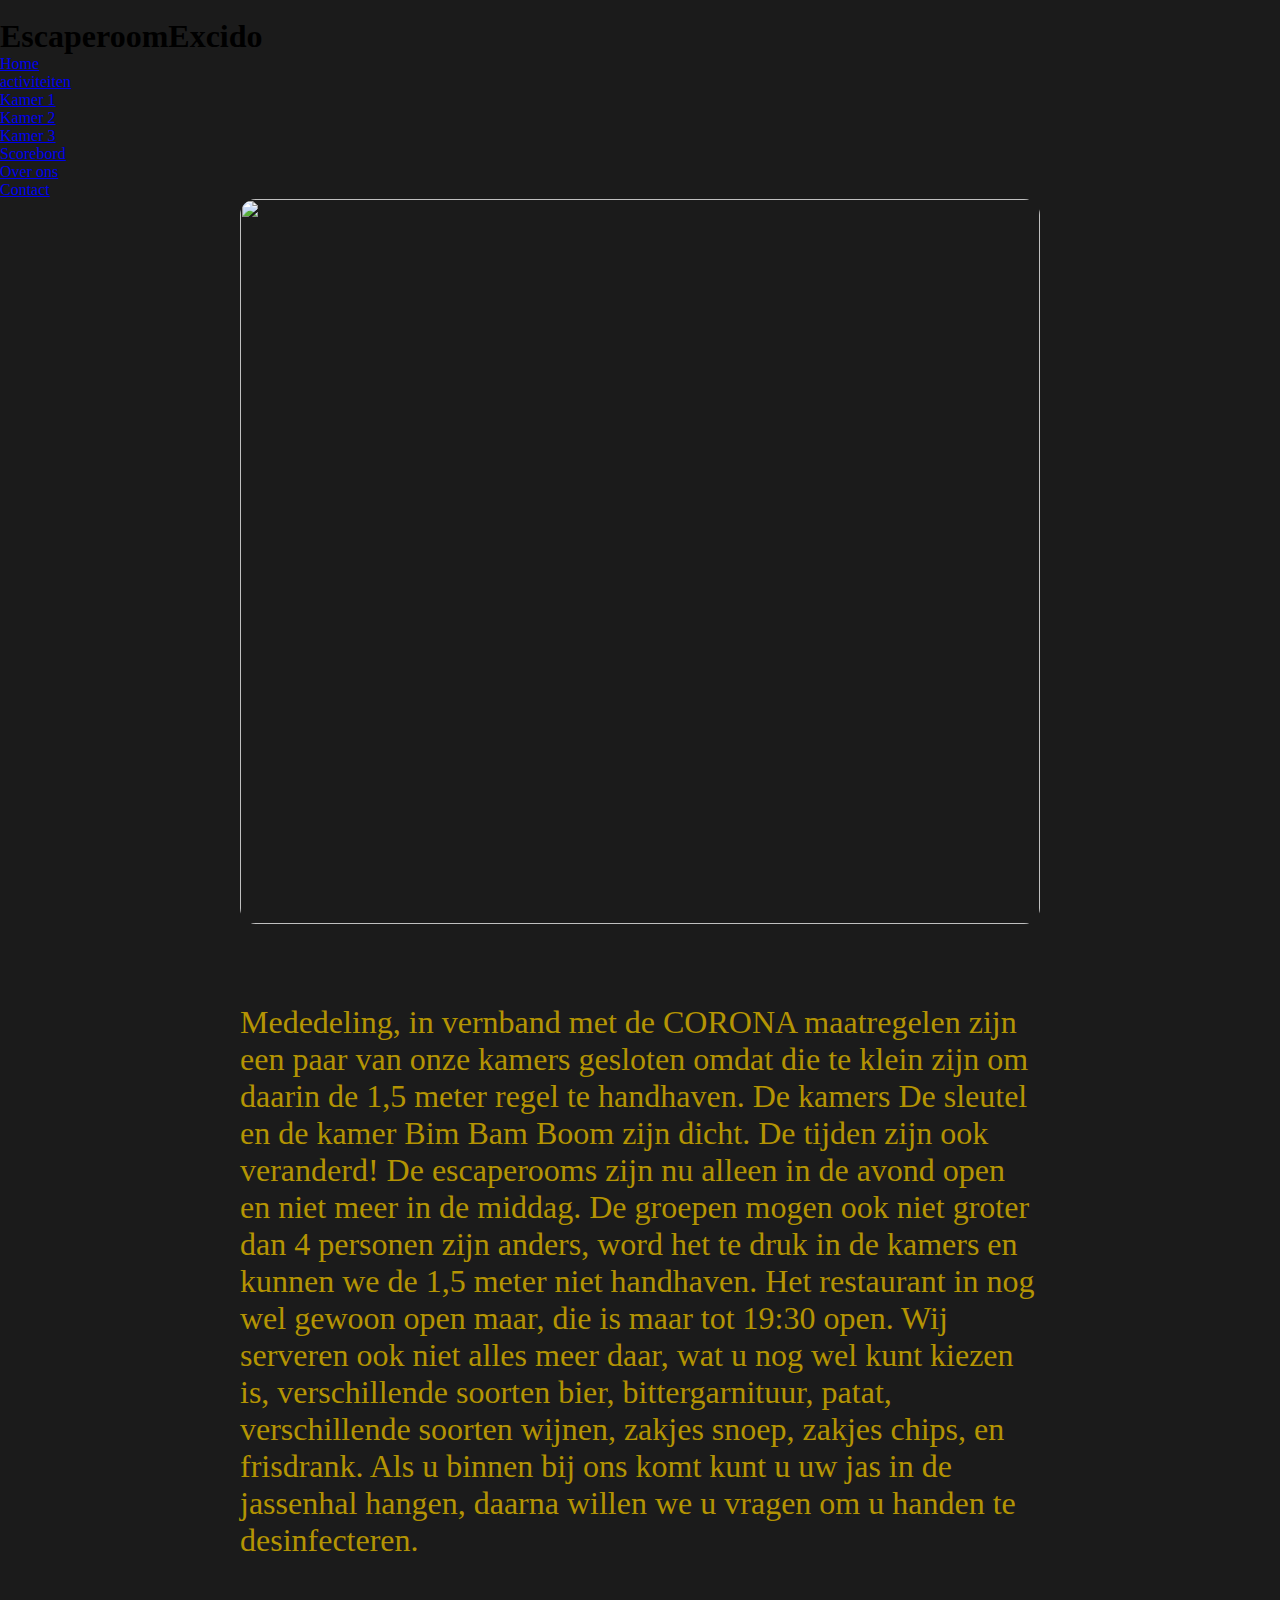
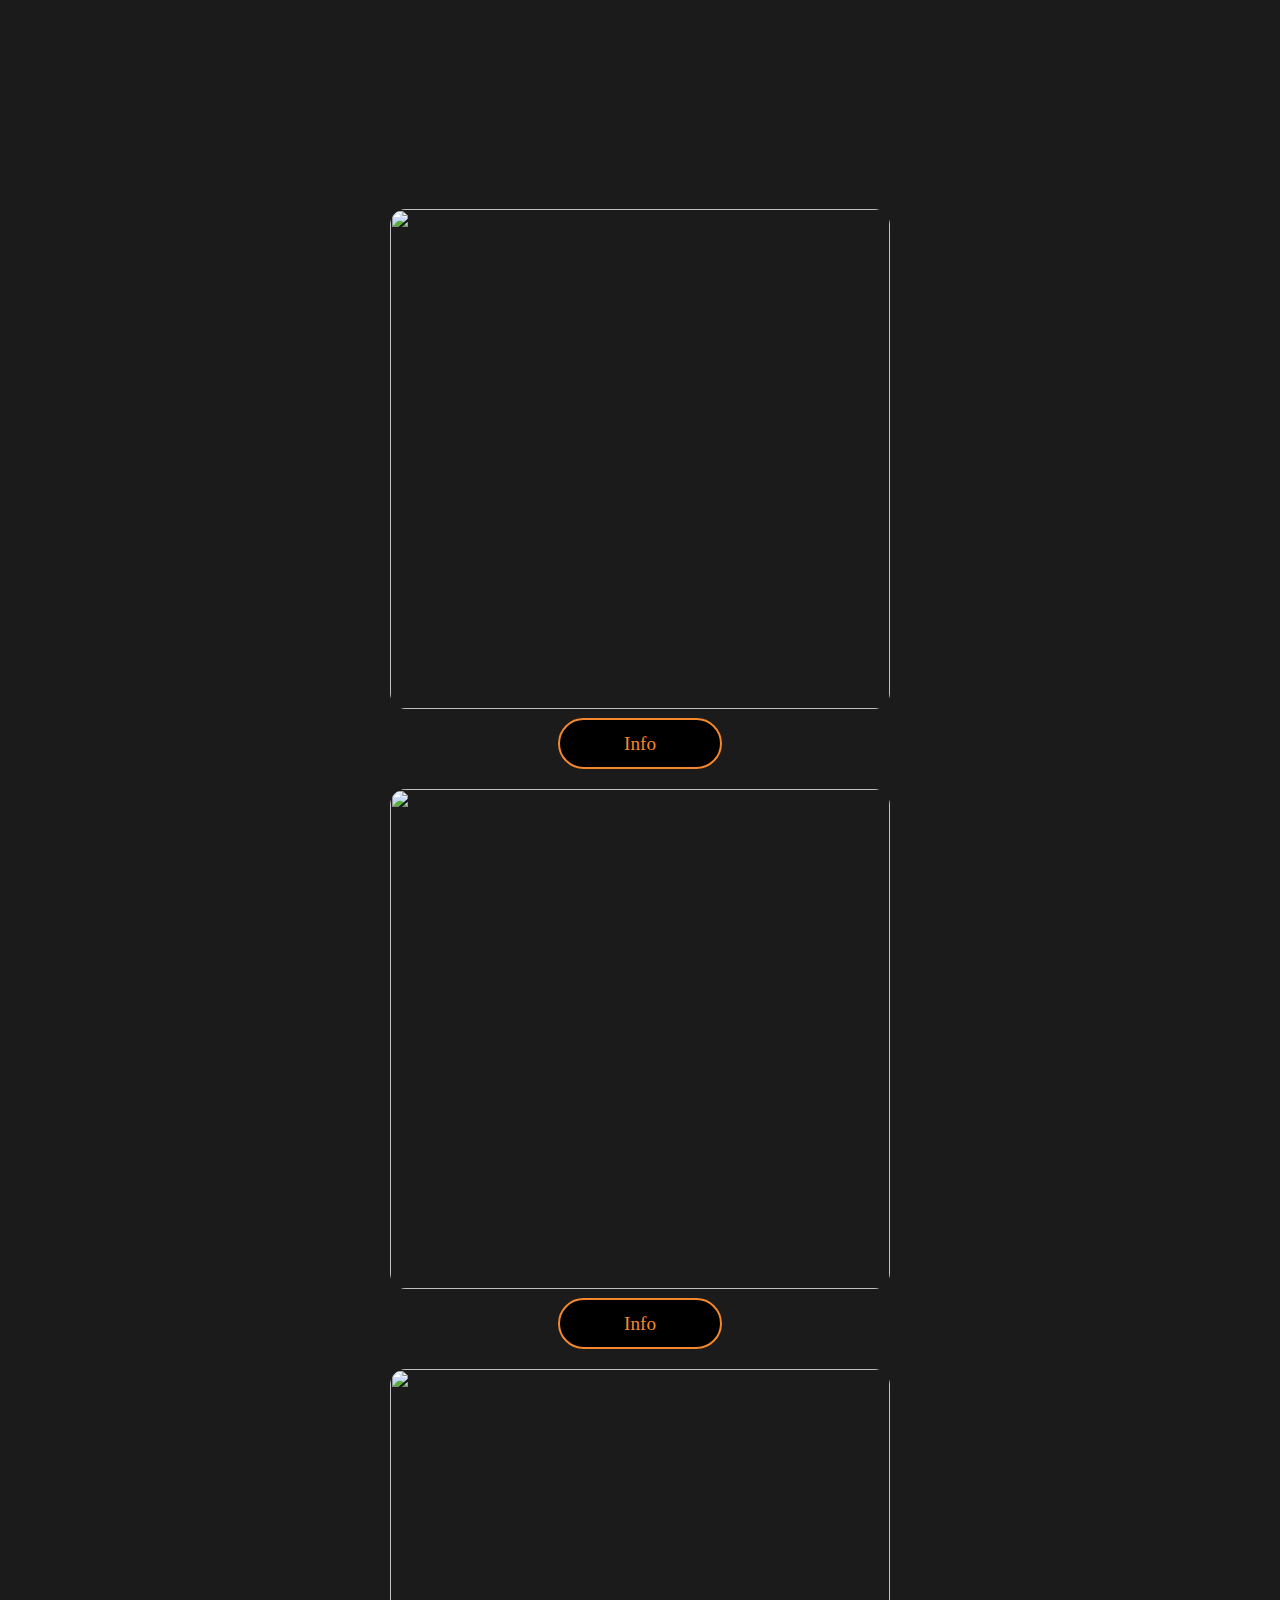
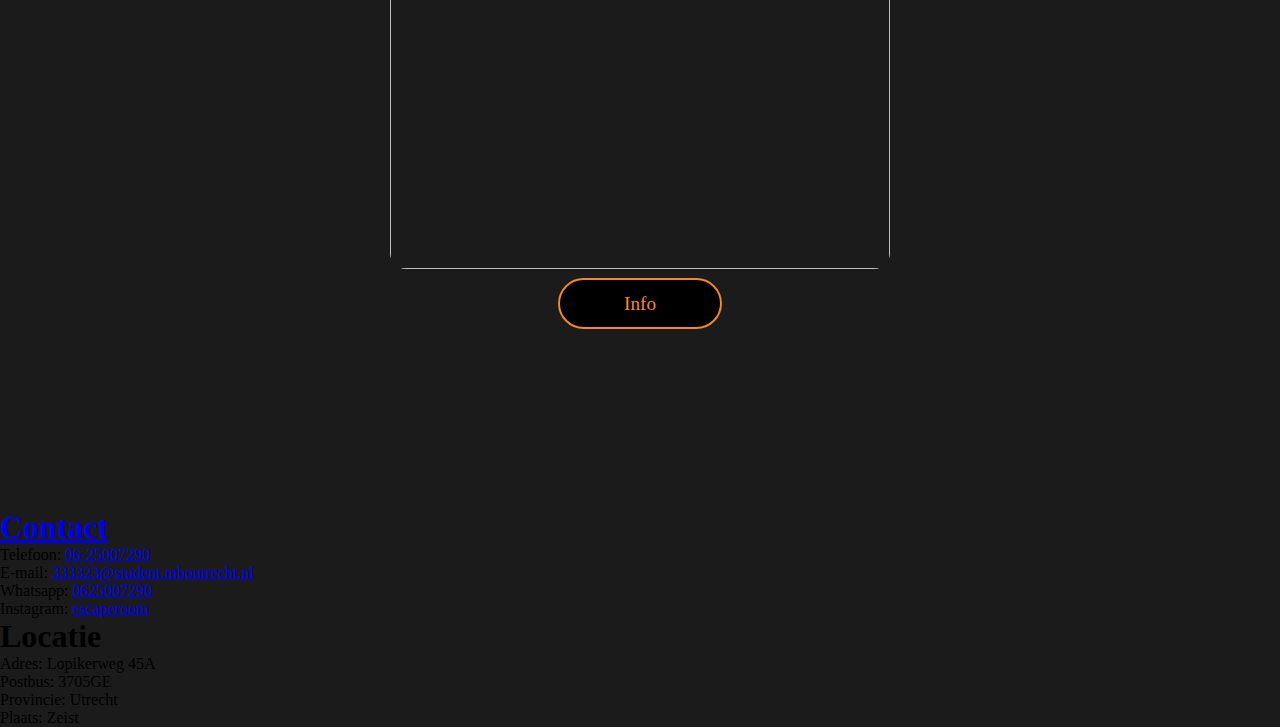
==== index.html @ 75c596cc "Geen idee wat ik heb aangepast maar eerste piemel in mijn kont" ====
<!DOCTYPE html>
<html lang="en">

<head>
    <meta charset="UTF-8">
    <meta http-equiv="X-UA-Compatible" content="IE=edge">
    <meta name="viewport" content="width=device-width, initial-scale=1.0">
    
    <link rel="preconnect" href="https://fonts.googleapis.com">
    <link rel="stylesheet" href="../css/navbar.css">
    <link rel="stylesheet" href="../css/style.css">
    <link rel="stylesheet" href="../css/footer.css">
    <script src="../script.js"></script>

    <link rel="shortcut icon" href="../IMG/Logo top.png" type="image/x-icon">
    <title>Exido</title>
</head>

<body>

    <header>
        <nav>
            <img id="logo" src="../IMG/Logo.png" alt="">
            <h1 id="title">Escaperoom<span>Excido</span></h1>
            <a href="#" class="toggle-button" onclick="navbar()">
                <span class="bar"></span>
                <span class="bar"></span>
                <span class="bar"></span>
            </a>
            <ul>
                <li><a href="index.html">Home</a></li>
                <li><a href="#">activiteiten</a>
                    <ul>
                        <li><a href="index/kamer1.html">Kamer 1</a></li>
                        <li><a href="index/kamer2.html">Kamer 2</a></li>
                        <li><a href="index/kamer3.html">Kamer 3</a></li>
                    </ul>
                </li>
                <li><a href="index/score.html">Scorebord</a></li>
                <li><a href="index/overons.html">Over ons</a></li>
                <li><a href="index/contact.html">Contact</a></li>
            </ul>
        </nav>
    </header>

    <div class="up">
        <div class="row">
            <div class="column">
                <img id="first-img" src="../IMG/Escape Room Buitenkant.jpg" alt="">
            </div>
            <div class="column">
                <p id="colorOrange">Mededeling, in vernband met de CORONA maatregelen zijn een paar van onze kamers
                    gesloten omdat die te klein zijn om daarin de 1,5 meter regel te handhaven. De kamers De sleutel en
                    de kamer Bim Bam Boom zijn dicht. De tijden zijn ook veranderd! De escaperooms zijn nu alleen in de
                    avond open en niet meer in de middag. De groepen mogen ook niet groter dan 4 personen zijn anders,
                    word het te druk in de kamers en kunnen we de 1,5 meter niet handhaven. Het restaurant in nog wel
                    gewoon open maar, die is maar tot 19:30 open. Wij serveren ook niet alles meer daar, wat u nog wel
                    kunt kiezen is, verschillende soorten bier, bittergarnituur, patat, verschillende soorten wijnen,
                    zakjes snoep, zakjes chips, en frisdrank. Als u binnen bij ons komt kunt u uw jas in de jassenhal
                    hangen, daarna willen we u vragen om u handen te desinfecteren.
                </p>
            </div>
        </div>
    </div>

    <div class="down">
        <div class="row">
            <div class="column">
                <img src="../IMG/kamer1.jpg" alt="">
                <a href="kamer1.html">Info</a>
            </div>

            <div class="column">
                <img src="../IMG/kamer2.jpg" alt="">
                <a href="kamer2.html">Info</a>
            </div>

            <div class="column">
                <img src="../IMG/kamer3.jpg" alt="">
                <a href="kamer3.html">Info</a>
            </div>
        </div>
    </div>

    <footer>
        <div class="row">
            <div class="column side">
                <ul>
                    <h1><a href="../index/contact.html">Contact</a></h1>
                    <li>
                        <p>Telefoon: <a href="tel: 0625007290">06-25007290</a></p>
                    </li>
                    <li>
                        <p>E-mail: <a href="mailto:333323@student.mboutrecht.nl">333323@student.mboutrecht.nl</a></p>
                    </li>
                    <li>
                        <p>Whatsapp: <a href="tel: 0625007290">0625007290</a></p>
                    </li>
                    <li>
                        <p>Instagram: <a href="https://www.instagram.com/escaperoom/">escaperoom</a></p>
                    </li>
                </ul>
            </div>

            <div class="column mid">
                <ul>
                    <h1>Locatie</h1>
                    <li>
                        <p>Adres: Lopikerweg 45A</a></p>
                    </li>
                    <li>
                        <p>Postbus: 3705GE</p>
                    </li>
                    <li>
                        <p>Provincie: Utrecht</p>
                    </li>
                    <li>
                        <p>Plaats: Zeist</p>
                    </li>
                </ul>
            </div>
        </div>
    </footer>

</body>

</html>
---- css/style.css ----
body, * {
    padding: 0;
    margin: 0;
}

body {
    background-color: #1b1b1b;
} 

/* Begin Home pagina */

/* Bovenste helft Plaatje en text */

#colorOrange {
    color: rgb(180, 148, 3);
    font-size: 2rem;
}

.up .row {
    display: flex;
    flex-direction: row;
    justify-content: space-evenly;
}

.up .row .column {
    width: 800px;
    height: 725px;
    margin-bottom: 5rem;
}

.up .row .column img,
.down .row .column img {
    height: 100%;
    width: 100%;
    border-radius: 1rem;
}


/* Onderste helft 3 plaatjes */

.down {
    margin: 0 0 10rem 0;
}

.down .row {
    display: flex;
    flex-direction: row;
    justify-content: space-evenly;
}

.down .row .column {
    width: 500px;
    height: 500px;
    margin-bottom: 5rem;
    text-align: center;
}

.down .row .column img {
    margin-bottom: 1.5rem;
}

.down .row .column a {
    padding: .8rem 4rem;
    text-decoration: none;
    font-size: 1.2rem;
    text-align: center;
    background-color: rgb(0, 0, 0);
    color: #f5882d;
    border-radius: 2rem;
    border: 2px solid transparent;
    border-color: #f5882d;
}

.down .row .column a:hover {
    color: white;
    border-color: white;
    transition: .5s;
    cursor: pointer;
}


/* Responive maken */

@media only screen and (max-width: 1600px) {
    .up .row {
        flex-direction: column;
        align-items: center;
    }

    .down .row {
        flex-direction: column;
        align-items: center;
    }
}

@media only screen and (max-width: 800px) {
    .up .row .column {
        width: 700px;
        height: 700px;
    }
}

@media only screen and (max-width: 700px) {
    .up .row .column {
        width: 600px;
        height: 600px;
    }

    .up .row {
        margin-bottom: 5rem;
    }
}

@media only screen and (max-width: 600px) {
    .up .row .column,
    .down .row .column {
        width: 500px;
        height: 500px;
    }

    .up .row {
        margin-bottom: 23rem;
    }
}

@media only screen and (max-width: 500px) {
    .up .row .column,
    .down .row .column {
        width: 400px;
        height: 400px;
    }

    .up .row {
        margin-bottom: 43rem;
    }
}

@media only screen and (max-width: 400px) {
    .up .row .column,
    .down .row .column {
        width: 300px;
        height: 300px;
    }

    .up .row {
        margin-bottom: 78em;
    }
}

@media only screen and (max-width: 300px) {
    .up .row .column,
    .down .row .column {
        width: 200px;
        height: 200px;
    }

    .up .row {
        margin-bottom: 133rem;
    }
}

/* Einde Home pagina */

/* Begin Score pagina */

/* ScoreFormulier */

    form {
        width: 30rem;
        background-color: black;
        margin: 0 auto;
        padding: 2rem 0;
        border-radius: 2rem;
    }

    form .center {
        display: flex;
        flex-direction: column;
        align-items: center;
        justify-content: center;
    }

    #score-formulier {
        color: rgb(180, 148, 3);
        margin-bottom: 2rem;
        text-align: center;
    }

    form .center label {
        color: rgb(180, 148, 3);
        font-size: 1.2rem;
        width: 20rem;
        display: flex;
        justify-content: flex-start;
    }

    form .center input {
        font-size: 1rem;
        width: 20rem;
        height: 2.5rem;
        margin-bottom: .2rem;
    }

    form .center #button_1 {
        width: 7rem;
        height: 2.5rem;
        background-color: black;
        color: rgb(180, 148, 3);
        border-radius: 2rem;
        border: 2px solid transparent;
        border-color: #f5882d;
    }

    form .center #button_1:hover {
        color: white;
        border-color: white;
        transition: .5s;
        cursor: pointer;
    }

    @media only screen and (max-width: 600px) {
        form {
            width: 80vw;
        }

        form .center label {
            width: 53vw;
        }

        form .center input {
            width: 53vw;
        }
    }

    @media only screen and (max-width: 400px) {
        #score-formulier {
            font-size: 8vw;
        }
    }

    /* Eind Scoreformulier */

/* Einde Score pagina */
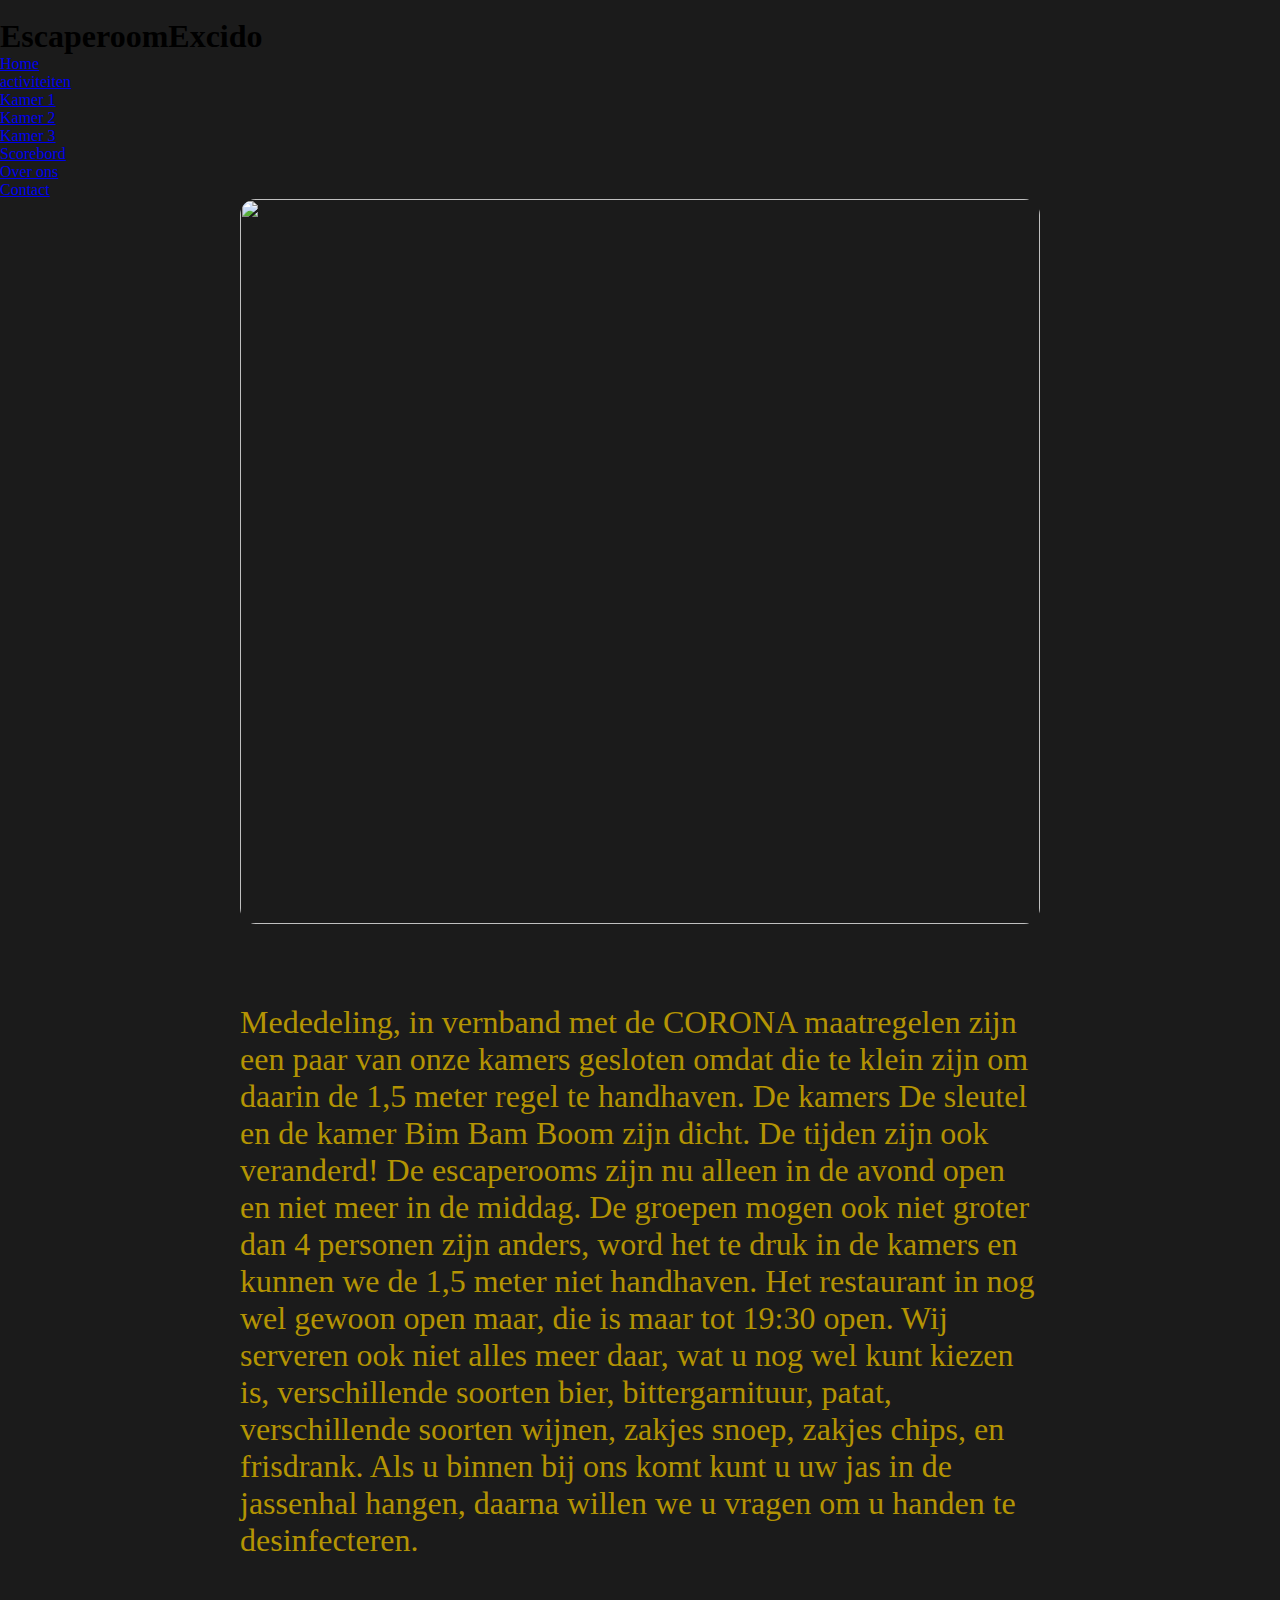
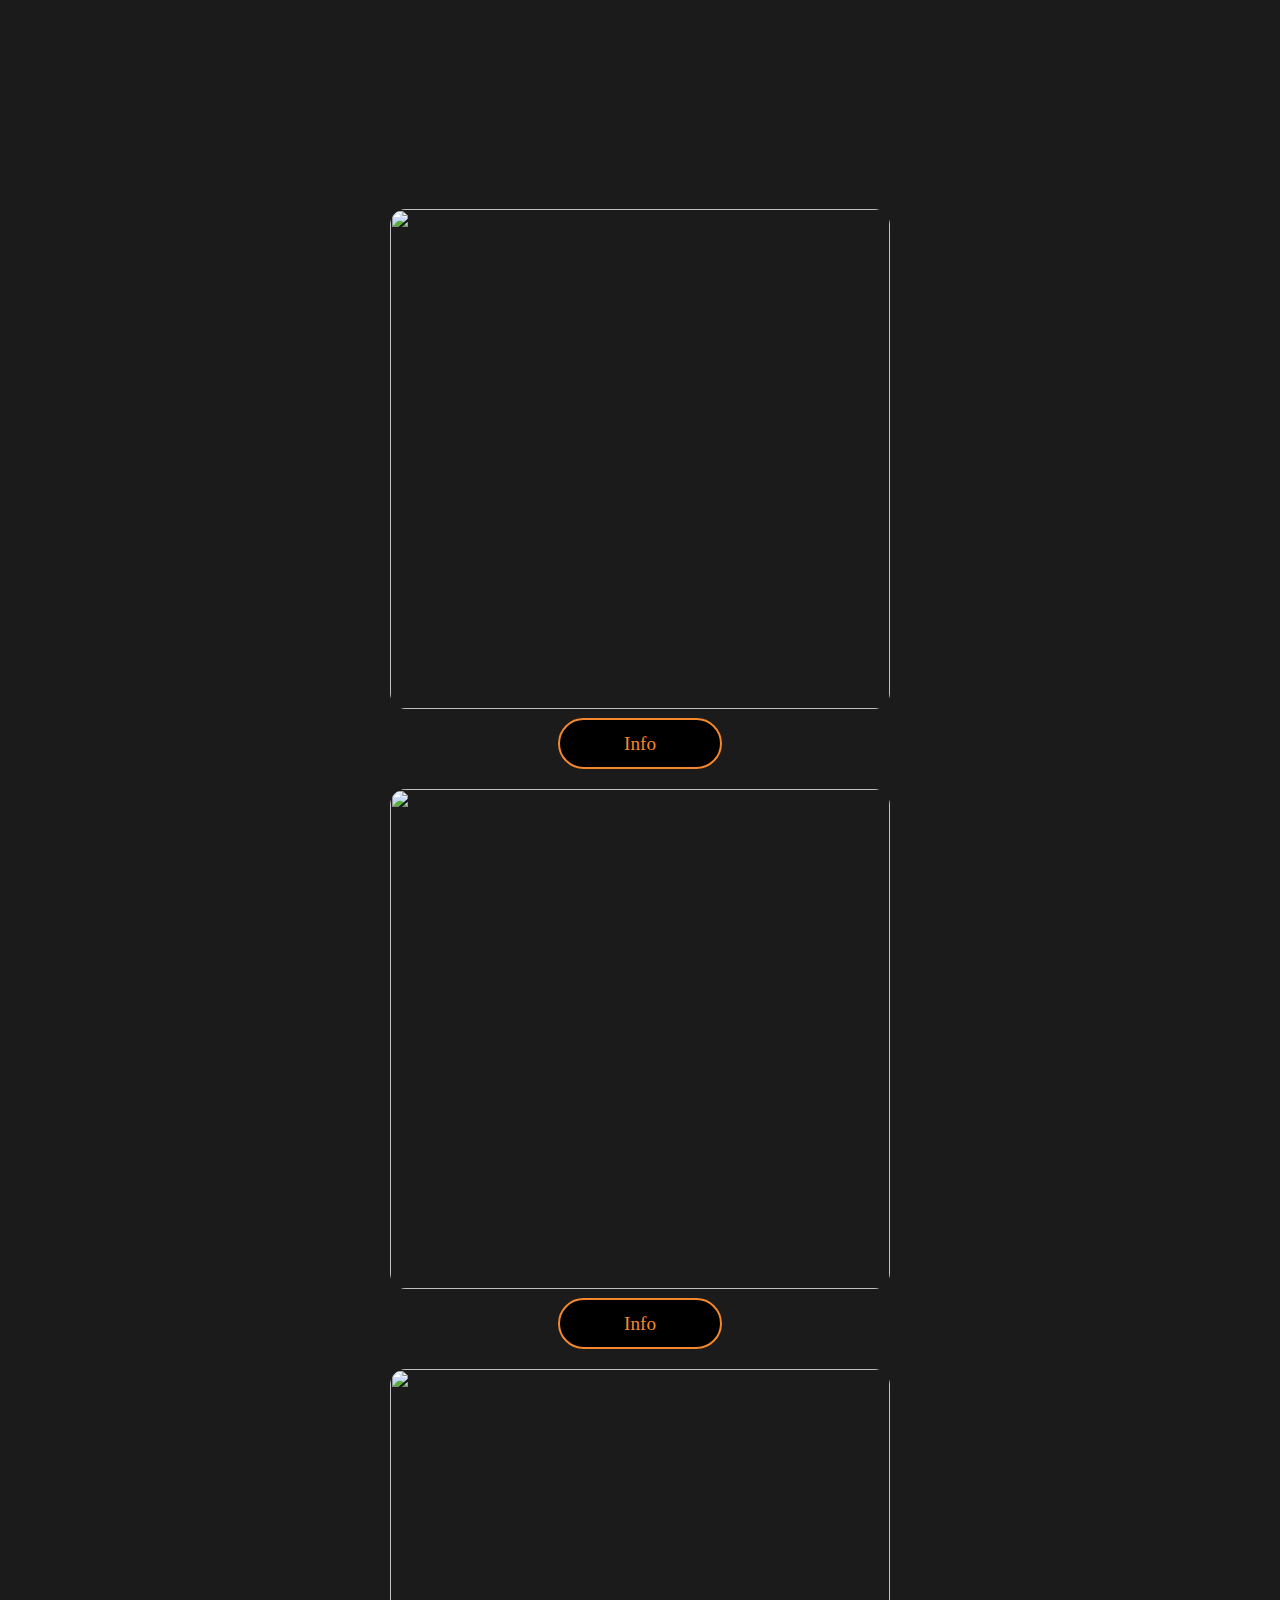
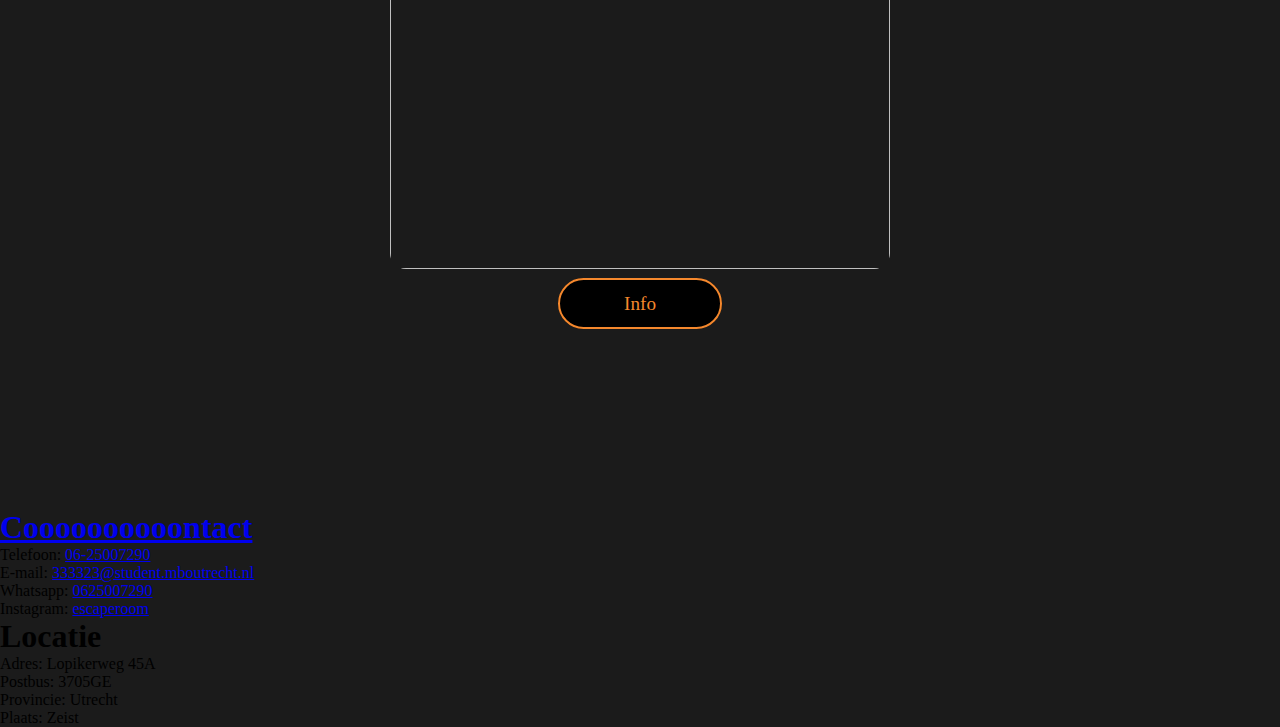
==== commit 43076481: "Home page gefixt" ====
--- a/index.html
+++ b/index.html
@@ -7,12 +7,12 @@
     <meta name="viewport" content="width=device-width, initial-scale=1.0">
     
     <link rel="preconnect" href="https://fonts.googleapis.com">
-    <link rel="stylesheet" href="../css/navbar.css">
-    <link rel="stylesheet" href="../css/style.css">
-    <link rel="stylesheet" href="../css/footer.css">
+    <link rel="stylesheet" href="./css/navbar.css">
+    <link rel="stylesheet" href="./css/style.css">
+    <link rel="stylesheet" href="./css/footer.css">
     <script src="../script.js"></script>
 
-    <link rel="shortcut icon" href="../IMG/Logo top.png" type="image/x-icon">
+    <link rel="shortcut icon" href="./IMG/Logo top.png" type="image/x-icon">
     <title>Exido</title>
 </head>
 
@@ -20,7 +20,7 @@
 
     <header>
         <nav>
-            <img id="logo" src="../IMG/Logo.png" alt="">
+            <img id="logo" src="./IMG/Logo.png" alt="">
             <h1 id="title">Escaperoom<span>Excido</span></h1>
             <a href="#" class="toggle-button" onclick="navbar()">
                 <span class="bar"></span>
@@ -46,7 +46,7 @@
     <div class="up">
         <div class="row">
             <div class="column">
-                <img id="first-img" src="../IMG/Escape Room Buitenkant.jpg" alt="">
+                <img id="first-img" src="./IMG/Escape Room Buitenkant.jpg" alt="">
             </div>
             <div class="column">
                 <p id="colorOrange">Mededeling, in vernband met de CORONA maatregelen zijn een paar van onze kamers
@@ -66,17 +66,17 @@
     <div class="down">
         <div class="row">
             <div class="column">
-                <img src="../IMG/kamer1.jpg" alt="">
+                <img src="./IMG/kamer1.jpg" alt="">
                 <a href="kamer1.html">Info</a>
             </div>
 
             <div class="column">
-                <img src="../IMG/kamer2.jpg" alt="">
+                <img src="./IMG/kamer2.jpg" alt="">
                 <a href="kamer2.html">Info</a>
             </div>
 
             <div class="column">
-                <img src="../IMG/kamer3.jpg" alt="">
+                <img src="./IMG/kamer3.jpg" alt="">
                 <a href="kamer3.html">Info</a>
             </div>
         </div>
@@ -86,7 +86,7 @@
         <div class="row">
             <div class="column side">
                 <ul>
-                    <h1><a href="../index/contact.html">Contact</a></h1>
+                    <h1><a href="../index/contact.html">Coooooooooontact</a></h1>
                     <li>
                         <p>Telefoon: <a href="tel: 0625007290">06-25007290</a></p>
                     </li>
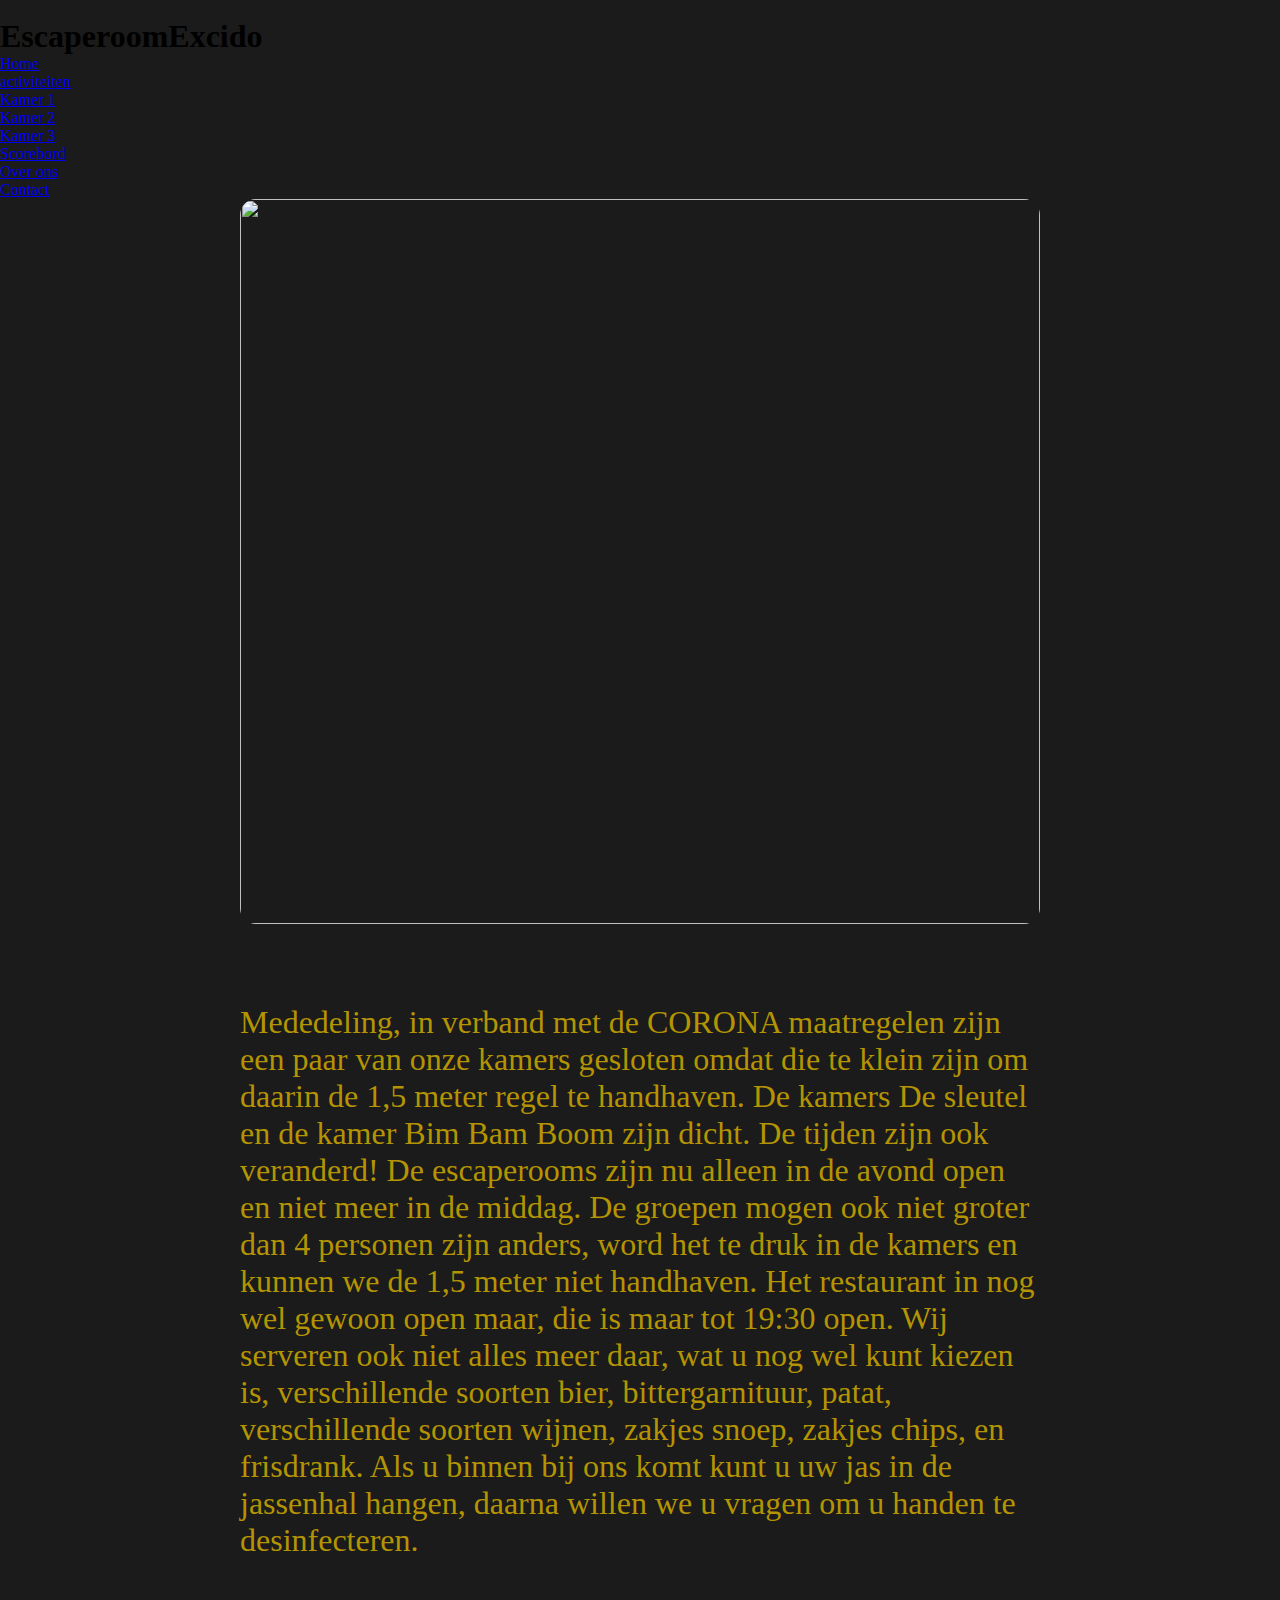
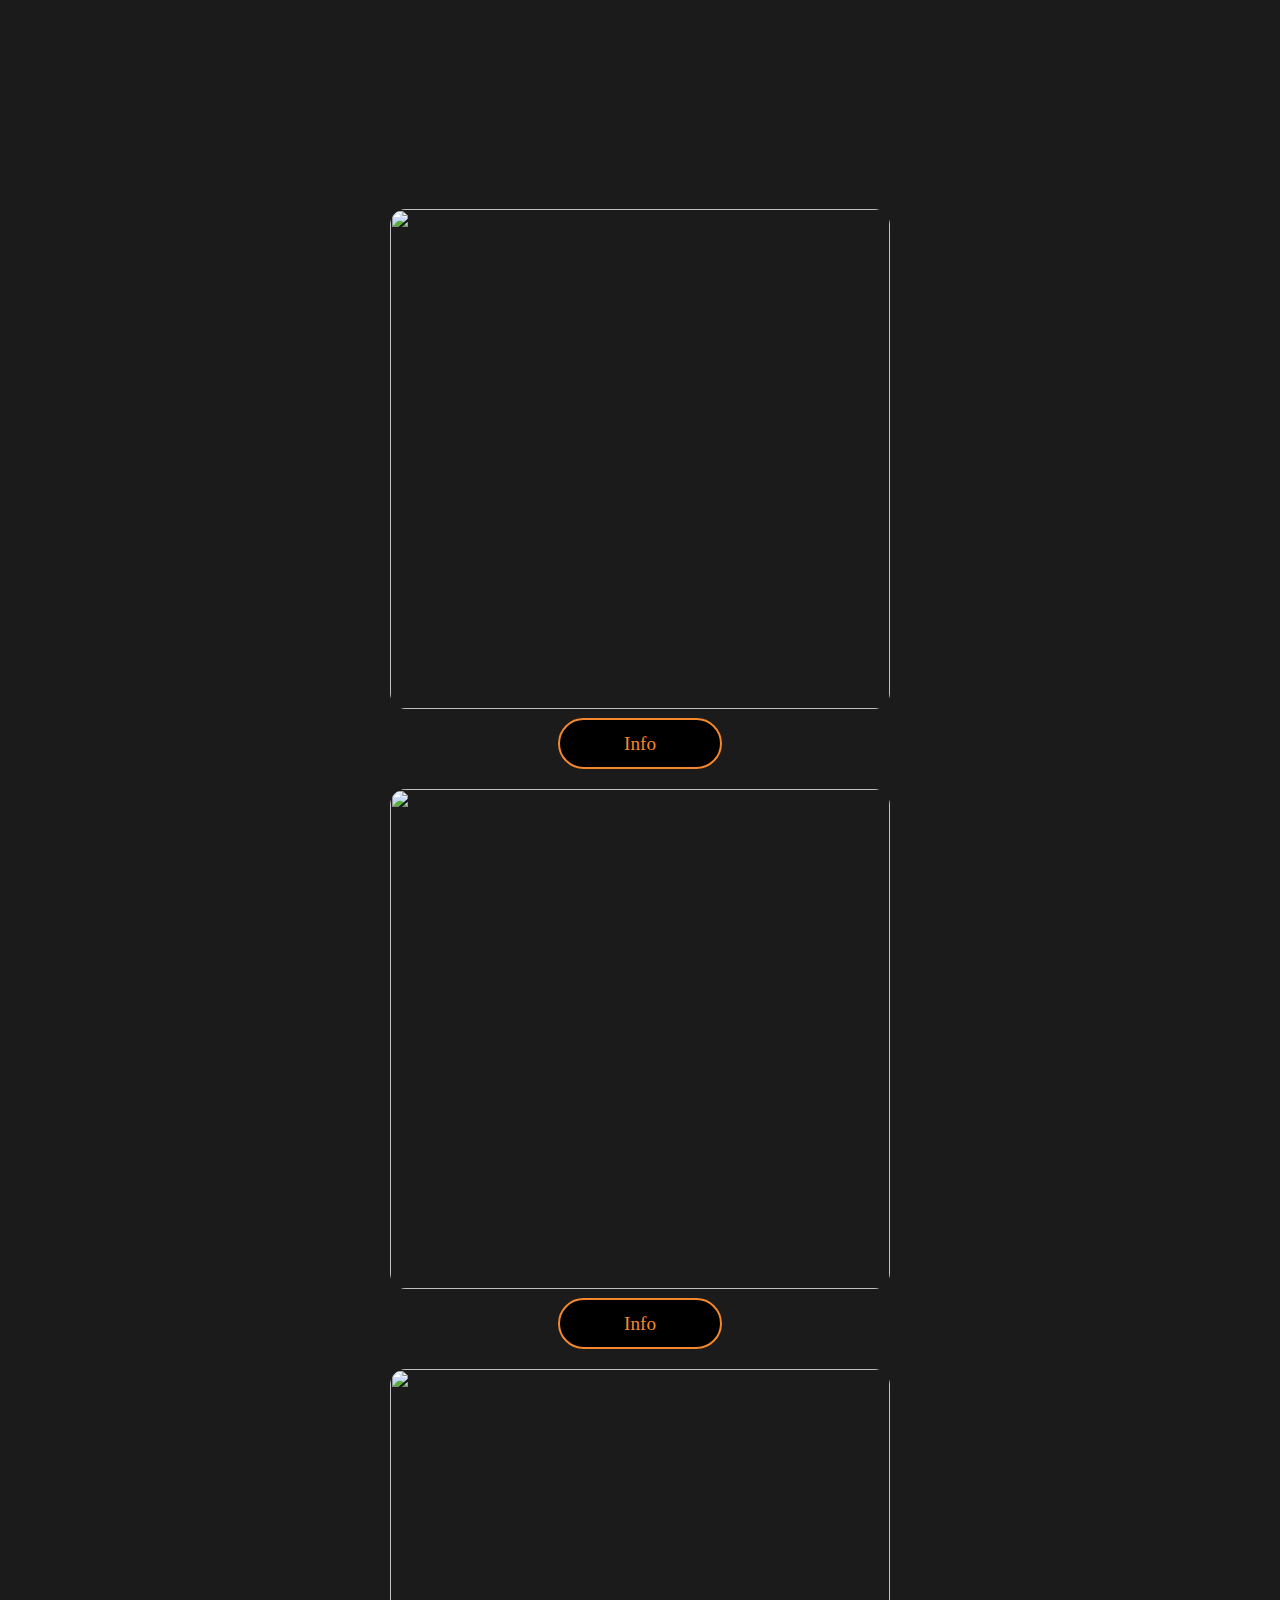
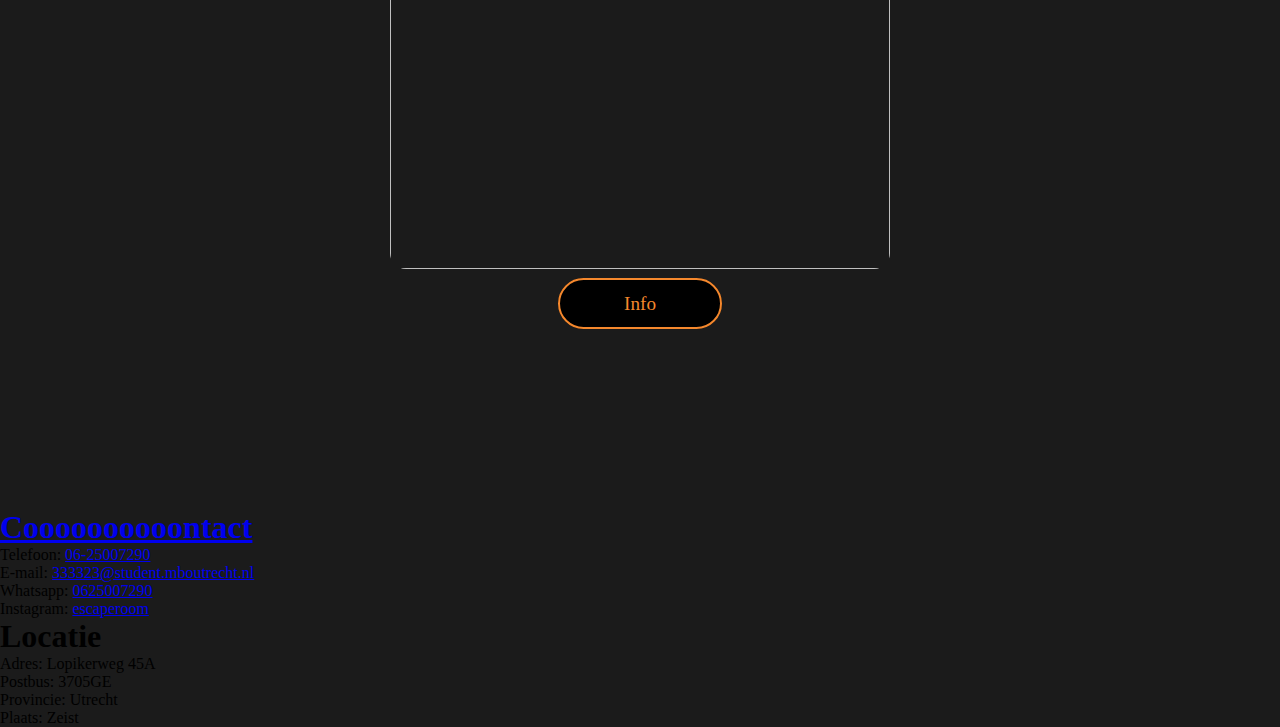
==== commit 12ef2aa5: "Css van kamers aangepast + spellingsfouten weg gehaald" ====
--- a/index.html
+++ b/index.html
@@ -49,7 +49,7 @@
                 <img id="first-img" src="./IMG/Escape Room Buitenkant.jpg" alt="">
             </div>
             <div class="column">
-                <p id="colorOrange">Mededeling, in vernband met de CORONA maatregelen zijn een paar van onze kamers
+                <p id="colorOrange">Mededeling, in verband met de CORONA maatregelen zijn een paar van onze kamers
                     gesloten omdat die te klein zijn om daarin de 1,5 meter regel te handhaven. De kamers De sleutel en
                     de kamer Bim Bam Boom zijn dicht. De tijden zijn ook veranderd! De escaperooms zijn nu alleen in de
                     avond open en niet meer in de middag. De groepen mogen ook niet groter dan 4 personen zijn anders,
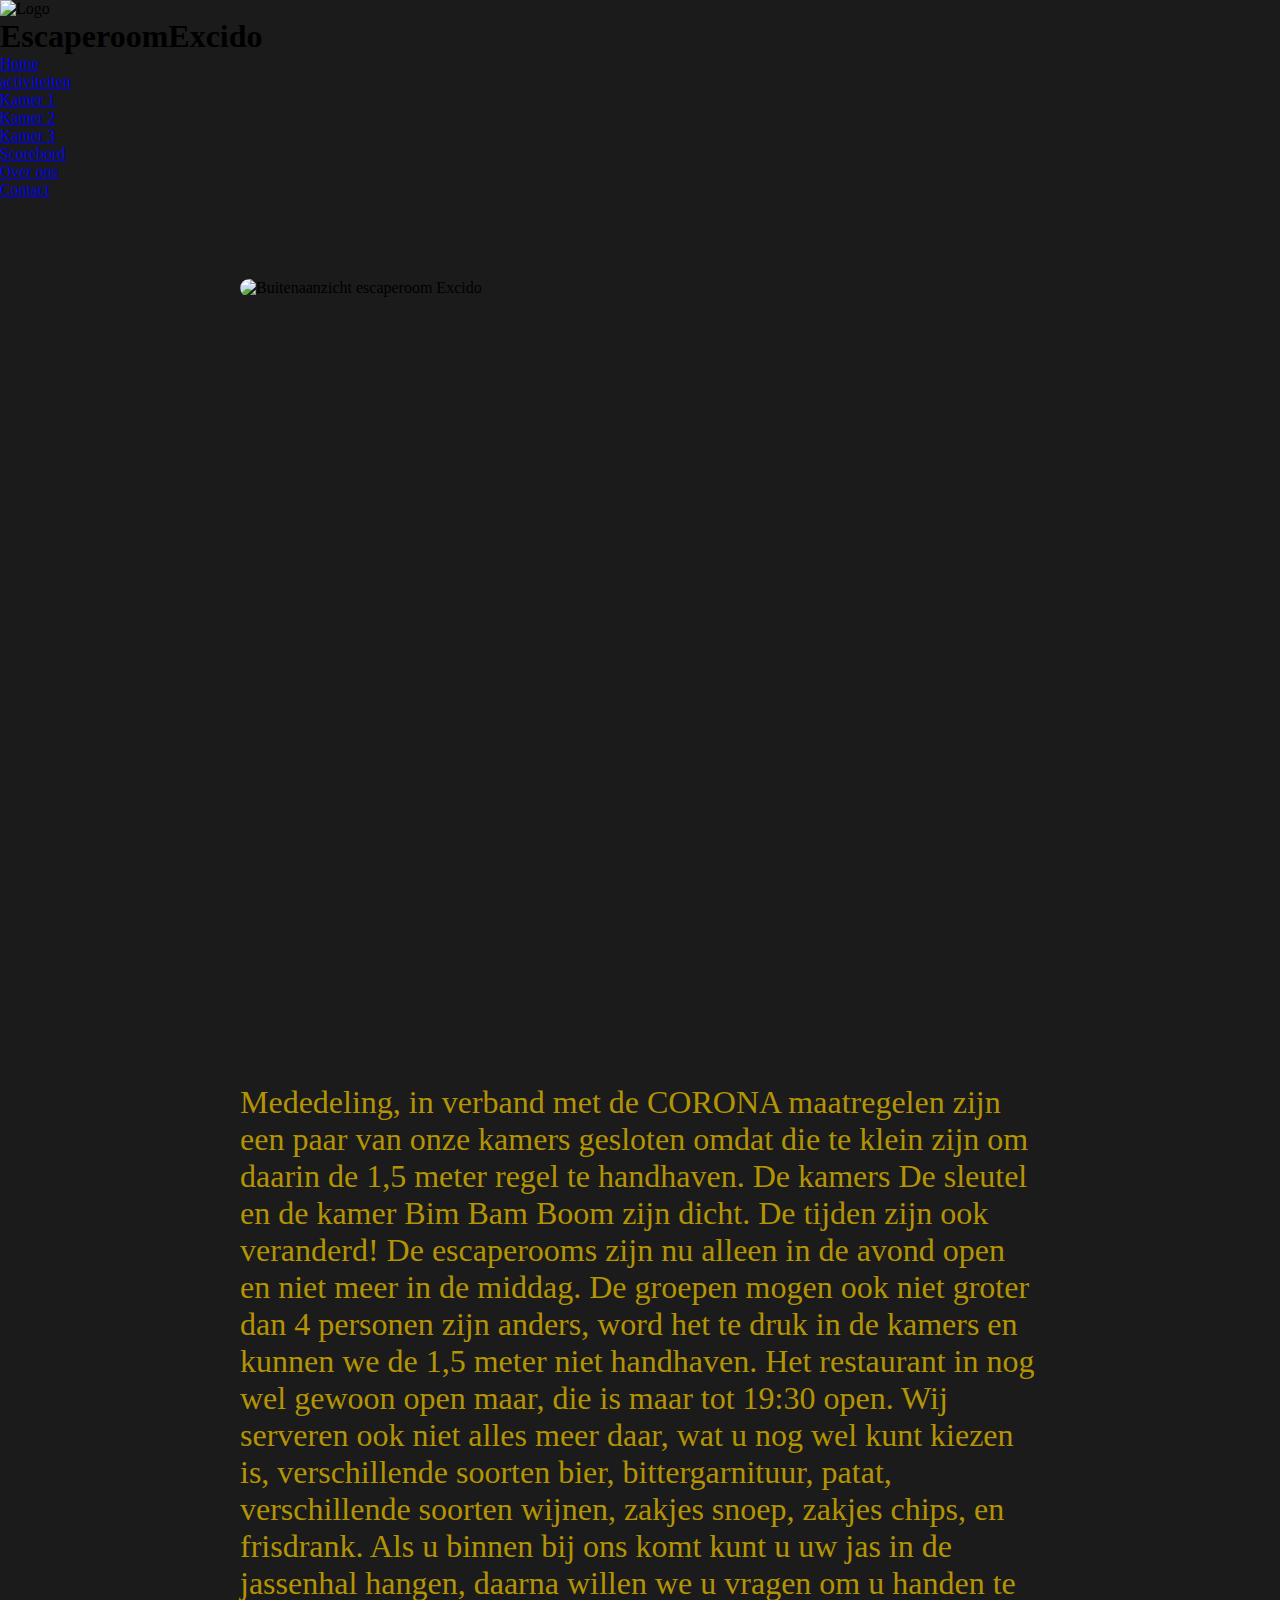
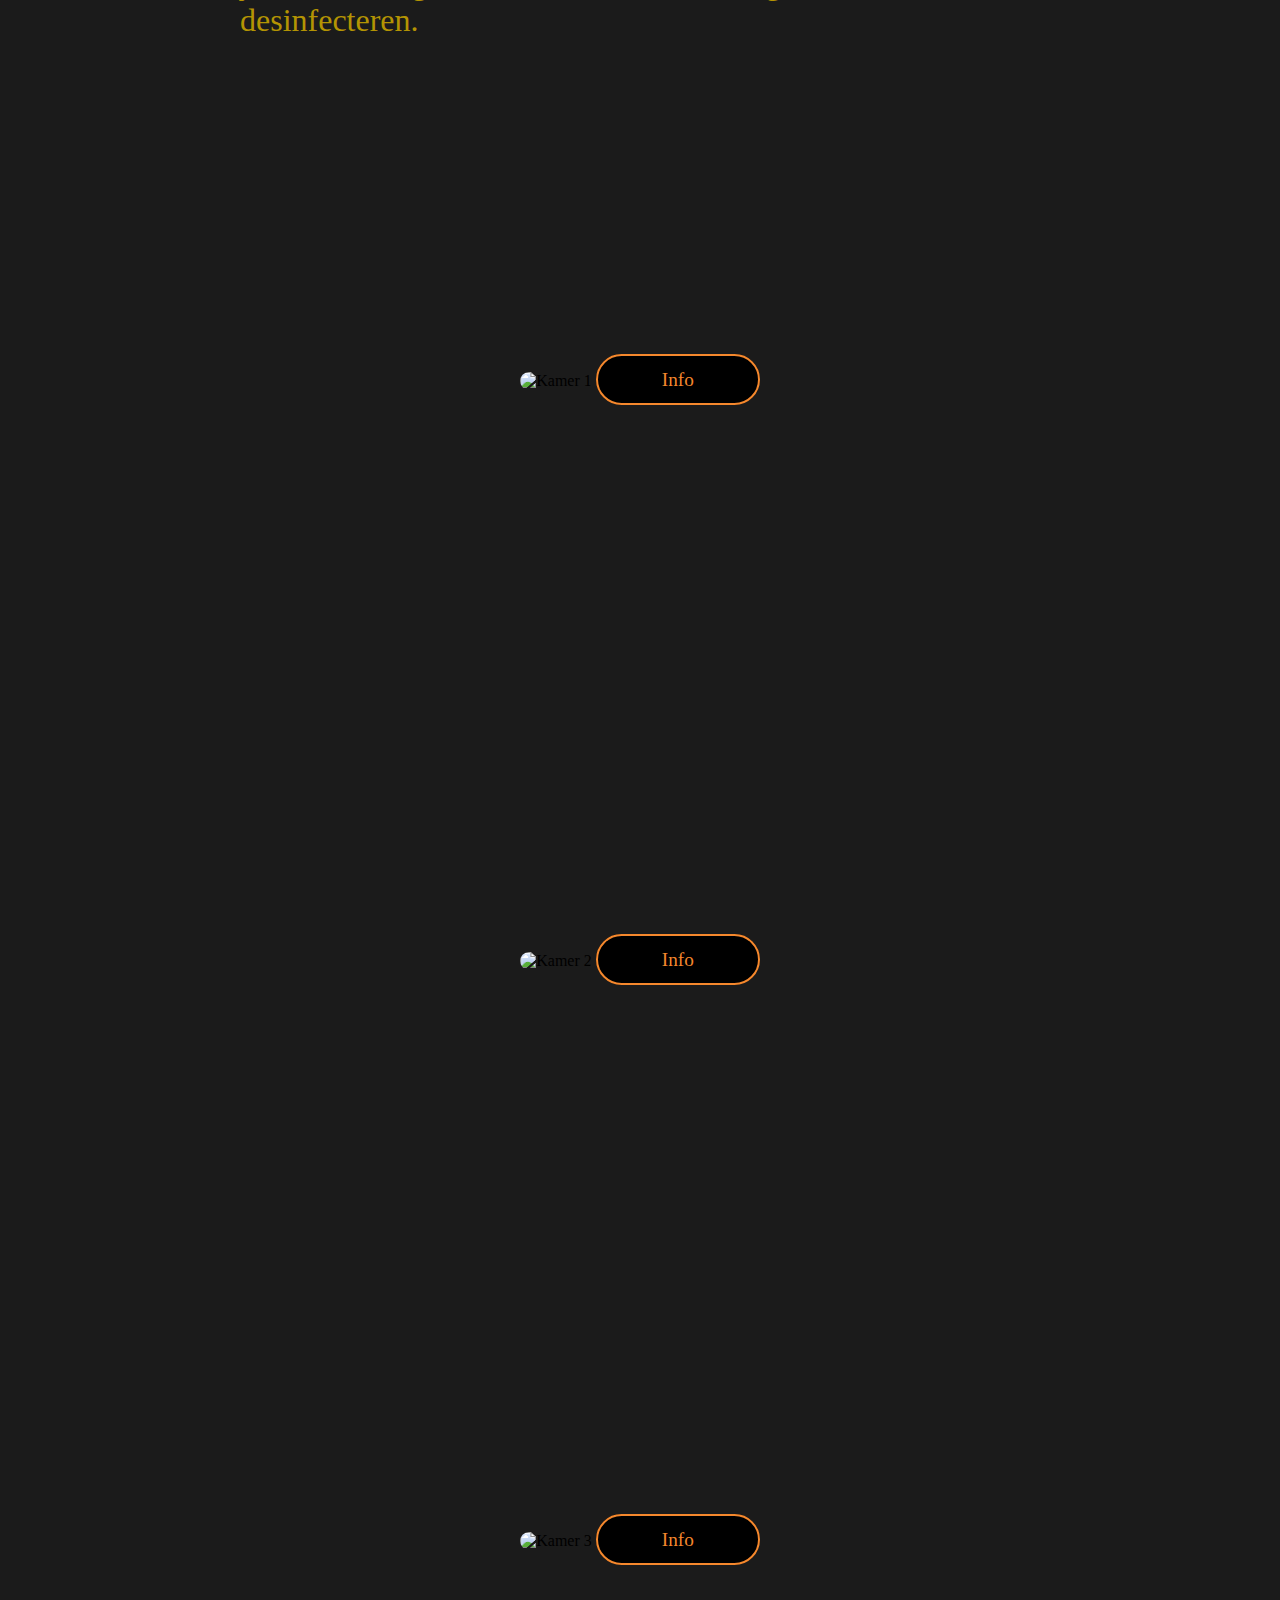
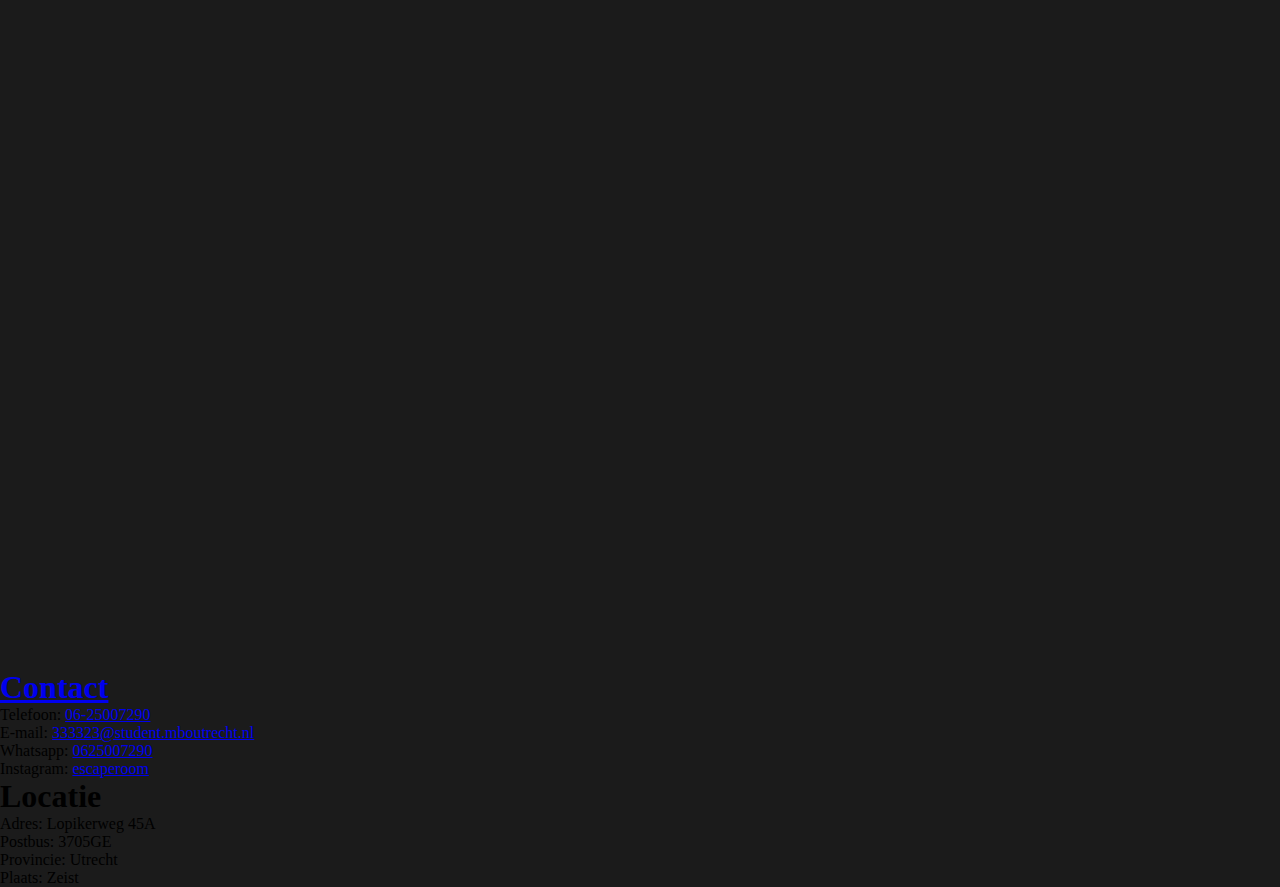
==== commit 9bab7c08: "Scorebord aangepast" ====
--- a/index.html
+++ b/index.html
@@ -7,20 +7,20 @@
     <meta name="viewport" content="width=device-width, initial-scale=1.0">
     
     <link rel="preconnect" href="https://fonts.googleapis.com">
-    <link rel="stylesheet" href="./css/navbar.css">
-    <link rel="stylesheet" href="./css/style.css">
-    <link rel="stylesheet" href="./css/footer.css">
+    <link rel="stylesheet" href="css/navbar.css">
+    <link rel="stylesheet" href="css/style.css">
+    <link rel="stylesheet" href="css/footer.css">
     <script src="../script.js"></script>
 
-    <link rel="shortcut icon" href="./IMG/Logo top.png" type="image/x-icon">
-    <title>Exido</title>
+    <link rel="shortcut icon" href="IMG/Logo top.png" type="image/x-icon">
+    <title>Excido</title>
 </head>
 
 <body>
 
     <header>
         <nav>
-            <img id="logo" src="./IMG/Logo.png" alt="">
+            <img id="logo" src="./IMG/Logo.png" alt="Logo">
             <h1 id="title">Escaperoom<span>Excido</span></h1>
             <a href="#" class="toggle-button" onclick="navbar()">
                 <span class="bar"></span>
@@ -46,7 +46,7 @@
     <div class="up">
         <div class="row">
             <div class="column">
-                <img id="first-img" src="./IMG/Escape Room Buitenkant.jpg" alt="">
+                <img id="first-img" src="IMG/Escape Room Buitenkant.jpg" alt="Buitenaanzicht escaperoom Excido">
             </div>
             <div class="column">
                 <p id="colorOrange">Mededeling, in verband met de CORONA maatregelen zijn een paar van onze kamers
@@ -66,18 +66,18 @@
     <div class="down">
         <div class="row">
             <div class="column">
-                <img src="./IMG/kamer1.jpg" alt="">
-                <a href="kamer1.html">Info</a>
+                <img src="IMG/kamer1.jpg" alt="Kamer 1">
+                <a href="index/kamer1.html">Info</a>
             </div>
 
             <div class="column">
-                <img src="./IMG/kamer2.jpg" alt="">
-                <a href="kamer2.html">Info</a>
+                <img src="IMG/kamer2.jpg" alt="Kamer 2">
+                <a href="index/kamer2.html">Info</a>
             </div>
 
             <div class="column">
-                <img src="./IMG/kamer3.jpg" alt="">
-                <a href="kamer3.html">Info</a>
+                <img src="IMG/kamer3.jpg" alt="Kamer 3">
+                <a href="index/kamer3.html">Info</a>
             </div>
         </div>
     </div>
@@ -86,7 +86,7 @@
         <div class="row">
             <div class="column side">
                 <ul>
-                    <h1><a href="../index/contact.html">Coooooooooontact</a></h1>
+                    <h1><a href="index/contact.html">Contact</a></h1>
                     <li>
                         <p>Telefoon: <a href="tel: 0625007290">06-25007290</a></p>
                     </li>
--- a/css/style.css
+++ b/css/style.css
@@ -19,7 +19,8 @@
 .up .row {
     display: flex;
     flex-direction: row;
-    justify-content: space-evenly;
+    justify-content: space-between;
+    margin: 5rem;
 }
 
 .up .row .column {
@@ -35,7 +36,6 @@
     border-radius: 1rem;
 }
 
-
 /* Onderste helft 3 plaatjes */
 
 .down {
@@ -45,7 +45,8 @@
 .down .row {
     display: flex;
     flex-direction: row;
-    justify-content: space-evenly;
+    justify-content: space-between;
+    margin: 5rem;
 }
 
 .down .row .column {
@@ -81,7 +82,7 @@
 
 /* Responive maken */
 
-@media only screen and (max-width: 1600px) {
+@media only screen and (max-width: 1770px) {
     .up .row {
         flex-direction: column;
         align-items: center;
@@ -161,7 +162,130 @@
 
 /* Einde Home pagina */
 
+/* Begin Kamers */
+
+.info .text{
+    margin-top: 2rem;
+  }
+  
+  #second-img{
+      margin-top: 2rem;
+  }
+  
+  #kamer-titel{
+      font-size: 3rem;
+      color: white;
+      text-align: center;
+      margin-bottom: 2.5rem;
+  }
+
+/* Einde kamers */
+
 /* Begin Score pagina */
+
+@media screen and (min-width: 551px) {
+    table {
+        width: 70%;
+        border-collapse: collapse;
+        margin: 4rem auto;
+    }
+    
+    td, th {
+             text-align: left;
+             padding: .7rem;
+             text-align: center;
+    }
+    
+    th {
+             font-family: serif;
+             font-size: 1.5rem;
+             background-color: black;
+             width: 10rem;
+    }
+    td {
+             font-family: sans-serif;
+             font-size: 1.1rem;
+             background-color: rgb(20, 20, 20);
+    }
+    
+    tr, th {
+            color: rgb(180, 148, 3);
+    }
+    
+    table tr:first-child th:first-child {
+             border-top-left-radius: 2rem;
+    }
+    
+    table tr:first-child th:last-child {
+            border-top-right-radius: 2rem;
+    }
+    
+    table tr:last-child td:last-child {
+            border-bottom-right-radius: 2rem;
+    }
+    
+    table tr:last-child td:first-child {
+            border-bottom-left-radius: 2rem;
+    }
+}
+
+    @media screen and (max-width: 550px) {
+        table {
+            display: none;
+        }
+    }
+
+    .table_2 {
+        display: none;
+    }
+
+    #score-title {
+        display: none;
+    }
+
+
+
+    @media screen and (max-width: 550px) {
+        #score-title {
+            color: white;
+            text-align: center;
+            font-size: 3rem;
+            display: block;
+        }
+    
+        .table_2 {
+            width: 90vw;
+            margin: 4rem auto;
+            padding: 1rem;
+            border-radius: 1rem;
+            background-color: black;
+            display: flex;
+        }
+        
+    
+        th {
+            background-color: black;
+            color: rgb(180, 148, 3);
+            text-align: right;
+            font-size: 5.5vw;
+            padding: 1rem;
+        }
+    
+        td {
+            background-color: rgb(20, 20, 20);
+            color: rgb(180, 148, 3);
+            font-size: 4.5vw;
+            text-align: center;
+            padding: 1rem;
+            border-radius: .3rem;
+        }
+
+        @media screen and (max-width: 525px) {
+
+        }
+    }
+
+    
 
 /* ScoreFormulier */
 
